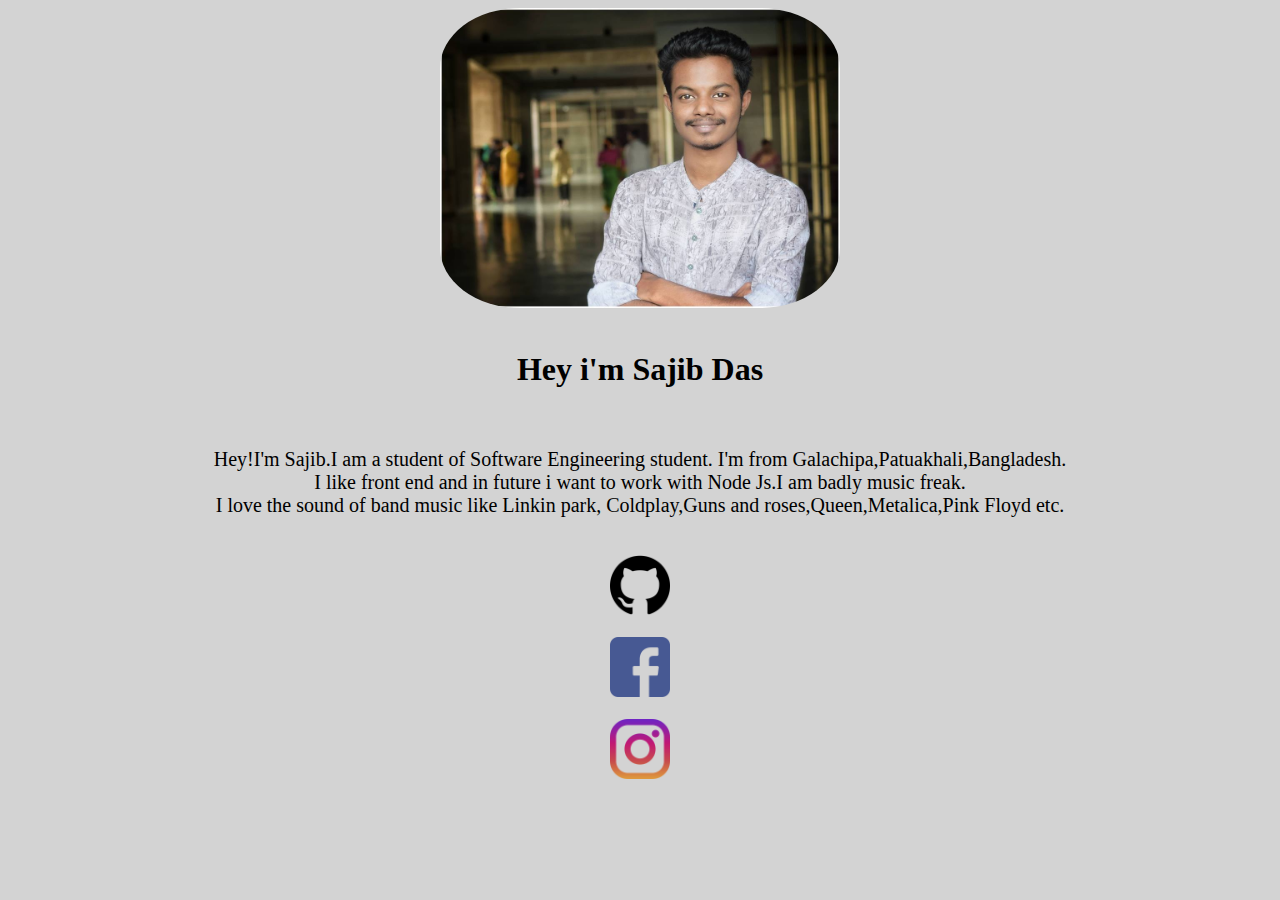
==== index.html @ 246dcac2 "website file added!" ====
<!DOCTYPE html>
<html>
    <head>
        <title> Sajib Das </title>
        <link rel="stylesheet" href="stylesheet/stylesheet.css">
    </head>
    <body>
        <div class="image-section">
            <img src="image/image.jpg" class="sajib-image">
        </div> <br>
        <div class="name-section">
            <h1 class="title-section-description">Hey i'm Sajib Das </h1> 
        </div> <br>
        <div class="name-section">
            <p class="name-section-description"> Hey!I'm Sajib.I am a student of Software Engineering student.
                I'm from Galachipa,Patuakhali,Bangladesh.<br>I like front end and 
                in future i want to work with Node Js.I am badly music freak.<br>
                I love the sound of band music like Linkin park,
                Coldplay,Guns and roses,Queen,Metalica,Pink Floyd etc.
            </p>
        </div>
        <br>
        <div>
            <div class="contact-section">
                <a href="https://github.com/sajib585"><img src="image/github-logo.png" class="logo"></a>
            </div>
            <br>
            <div class="contact-section">
                    <a href="https://www.facebook.com/sajib.das.5851"><img src="image/facebook.png"class="logo"></a>
            </div>
            <br>
            <div class="contact-section">
                    <a href="https://www.instagram.com/sajib585/"><img src="image/instagram.png"class="logo"></a>
            </div>
        </div>
    </body>
</html>
---- stylesheet/stylesheet.css ----
body{
    background-color:lightgray;
}

.image-section{
    text-align : center;
}

.sajib-image{
    height: 300px;
    width: 400px;
    border-radius: 20%;
}
.name-section{
    text-align : center;
}
.contact-section{
    text-align : center;
}
.logo{
    height:60px;
    width:60px;
}

.name-section-description{
    font-family: Tahoma;
    font-size: 20px;
}

.title-section-description{
    font-family: Verdana;
}
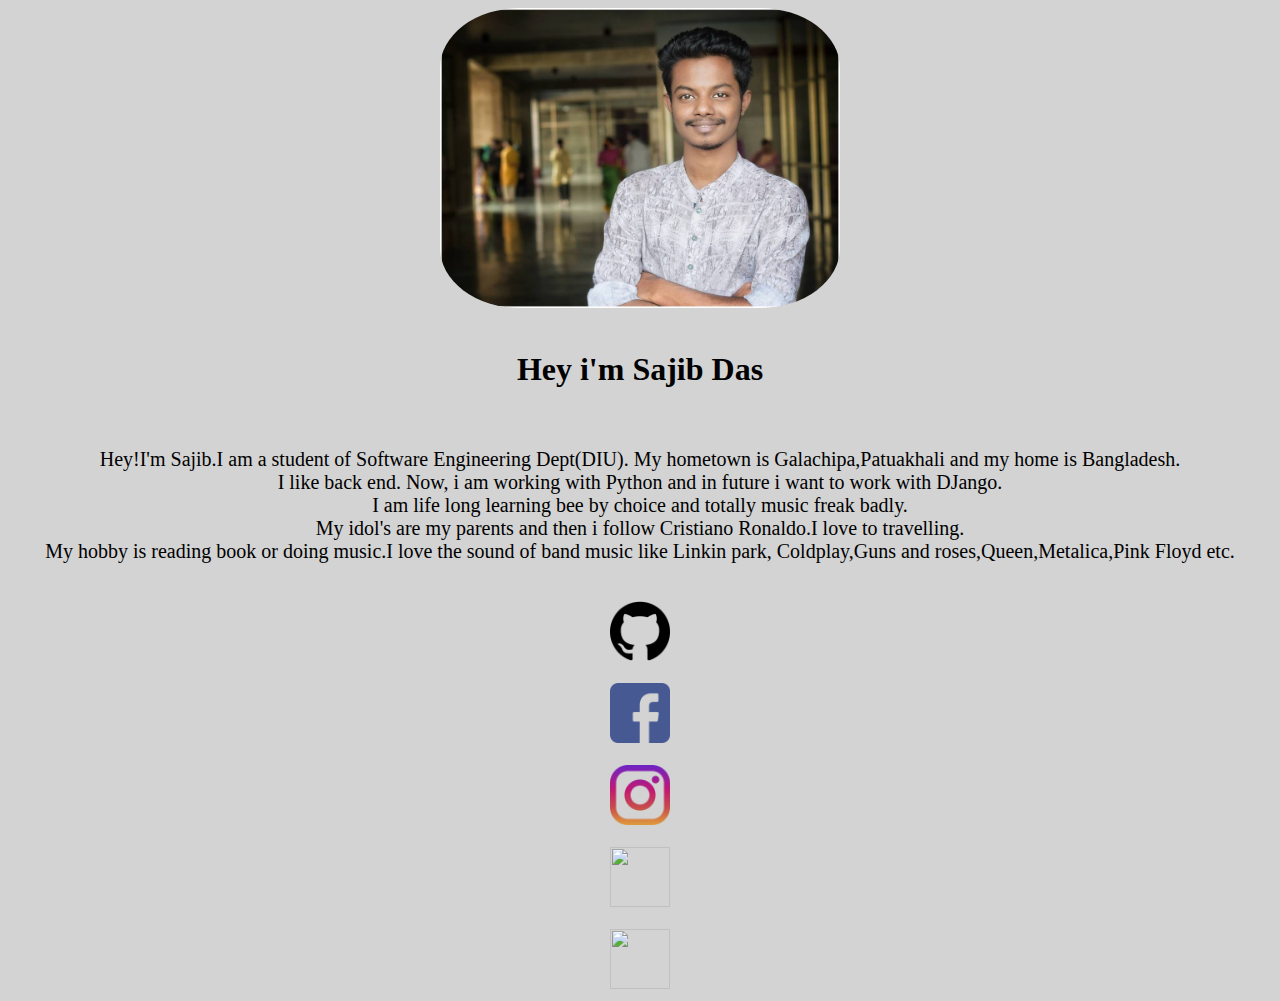
==== commit 405a8ee0: "Add files via upload" ====
--- a/index.html
+++ b/index.html
@@ -1,37 +1,45 @@
-<!DOCTYPE html>
-<html>
-    <head>
-        <title> Sajib Das </title>
-        <link rel="stylesheet" href="stylesheet/stylesheet.css">
-    </head>
-    <body>
-        <div class="image-section">
-            <img src="image/image.jpg" class="sajib-image">
-        </div> <br>
-        <div class="name-section">
-            <h1 class="title-section-description">Hey i'm Sajib Das </h1> 
-        </div> <br>
-        <div class="name-section">
-            <p class="name-section-description"> Hey!I'm Sajib.I am a student of Software Engineering student.
-                I'm from Galachipa,Patuakhali,Bangladesh.<br>I like front end and 
-                in future i want to work with Node Js.I am badly music freak.<br>
-                I love the sound of band music like Linkin park,
-                Coldplay,Guns and roses,Queen,Metalica,Pink Floyd etc.
-            </p>
-        </div>
-        <br>
-        <div>
-            <div class="contact-section">
-                <a href="https://github.com/sajib585"><img src="image/github-logo.png" class="logo"></a>
-            </div>
-            <br>
-            <div class="contact-section">
-                    <a href="https://www.facebook.com/sajib.das.5851"><img src="image/facebook.png"class="logo"></a>
-            </div>
-            <br>
-            <div class="contact-section">
-                    <a href="https://www.instagram.com/sajib585/"><img src="image/instagram.png"class="logo"></a>
-            </div>
-        </div>
-    </body>
+<!DOCTYPE html>
+<html>
+    <head>
+        <title> Sajib Das </title>
+        <link rel="stylesheet" href="stylesheet/stylesheet.css">
+    </head>
+    <body>
+        <div class="image-section">
+            <img src="image/image.jpg" class="sajib-image">
+        </div> <br>
+        <div class="name-section">
+            <h1 class="title-section-description">Hey i'm Sajib Das </h1> 
+        </div> <br>
+        <div class="name-section">
+            <p class="name-section-description"> Hey!I'm Sajib.I am a student of Software Engineering Dept(DIU).
+                My hometown is Galachipa,Patuakhali and my home is Bangladesh.<br>I like back end. Now, i am working with Python and 
+                in future i want to work with DJango.<br>I am life long learning bee by choice and totally music freak badly.<br>
+                My idol's are my parents and then i follow Cristiano Ronaldo.I love to travelling.<br>My hobby is reading book or doing music.I love the sound of band music like Linkin park,
+                Coldplay,Guns and roses,Queen,Metalica,Pink Floyd etc.
+            </p>
+        </div>
+        <br>
+        <div>
+            <div class="contact-section">
+                <a href="https://github.com/dassajib"><img src="image/github-logo.png" class="logo"></a>
+            </div>
+            <br>
+            <div class="contact-section">
+                    <a href="https://www.facebook.com/sajib.das.5851"><img src="image/facebook.png"class="logo"></a>
+            </div>
+            <br>
+            <div class="contact-section">
+                    <a href="https://www.instagram.com/sajib585/"><img src="image/instagram.png"class="logo"></a>
+            </div>
+            <br>
+            <div class="contact-section">
+                    <a href="https://twitter.com/home?lang=en"><img src="image/twitter.png" class="logo"></a>
+            </div>
+            <br>
+            <div class="contact-section">
+                <a href="https://www.linkedin.com/feed/"><img src="image/linkdin.png" class="logo"> </a>
+            </div>
+        </div>
+    </body>
 </html>